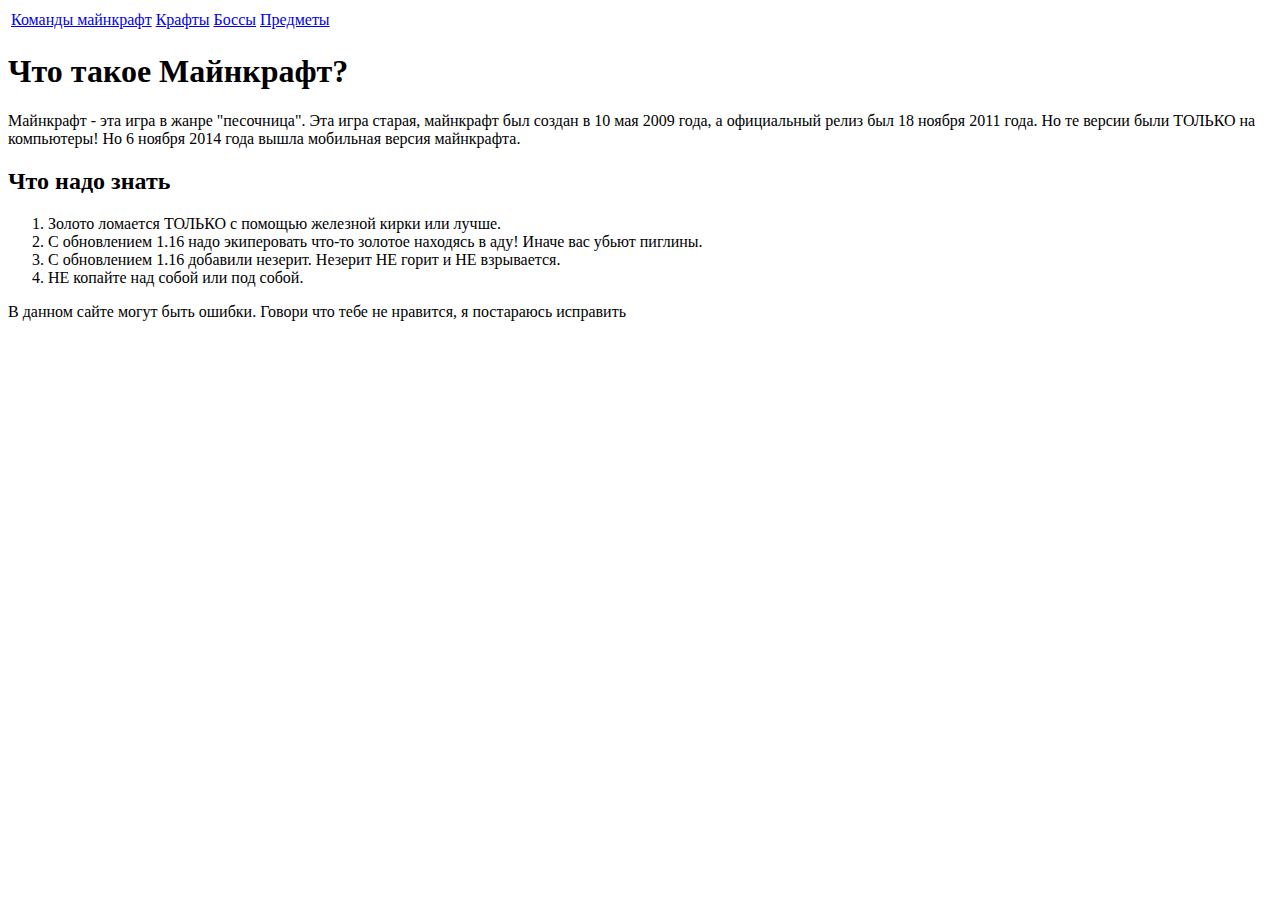
==== index.html @ 4076fb2a "Create index.html" ====
<html>
    <head>
        <title>Майнкрафт (1.13-1.16)</title>
    <link rel="stylesheet" href="style.css"/>
    </head>
    <body>
        <header>
            <table>
                <tr>
                    <td>
                        <a class="link-header" href="index2.html">Команды майнкрафт</a>
                    </td>
                    <td>
                        <a class="link-header" href="index3.html">Крафты</a>
                    </td>
                    <td>
                        <a class="link-header" href="index4.html">Боссы</a>
                    </td>
                    <td>
                        <a class="link-header" href="index5.html">Предметы</a>
                    </td>
                </tr>
            </table>
        </header>
        <main>
            <h1>Что такое Майнкрафт?</h1>
            <p>Майнкрафт - эта игра в жанре "песочница". Эта игра старая, майнкрафт был создан в 10 мая 2009 года, а официальный релиз был 18 ноября 2011 года. Но те версии были ТОЛЬКО на компьютеры! Но 6 ноября 2014 года вышла мобильная версия майнкрафта.</p>
            <h2>Что надо знать</h2>
            <ol>
                <li>Золото ломается ТОЛЬКО с помощью железной кирки или лучше.</li>
                <li>С обновлением 1.16 надо экиперовать что-то золотое находясь в аду! Иначе вас убьют пиглины.</li>
                <li>С обновлением 1.16 добавили незерит. Незерит НЕ горит и НЕ взрывается.</li>
                <li>НЕ копайте над собой или под собой.</li>
            </ol>
        </main>
        <footer>
            <p>В данном сайте могут быть ошибки. Говори что тебе не нравится, я постараюсь исправить</p>
        </footer>
    </body>
</html>
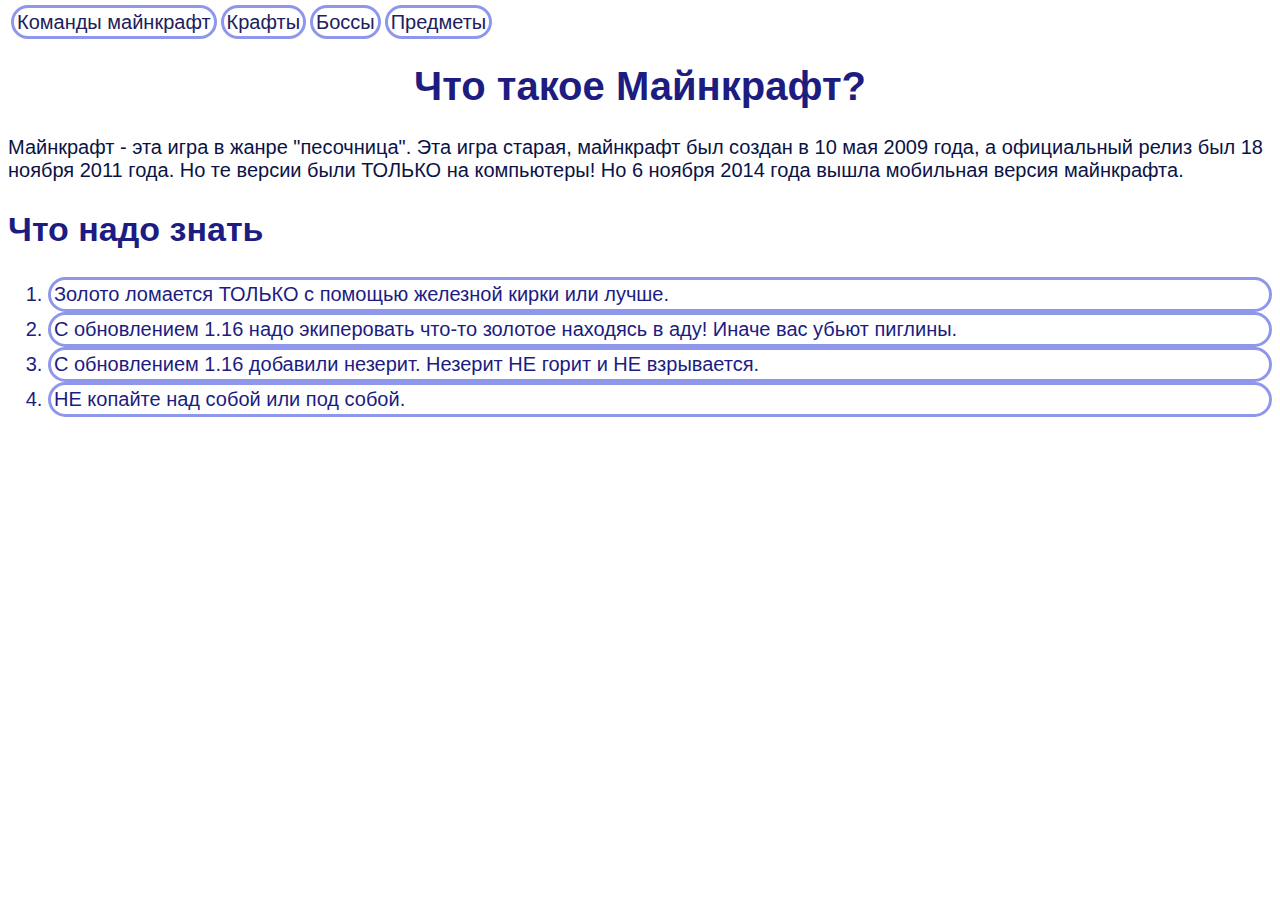
==== commit 6c5b79e7: "Update index.html" ====
--- a/index.html
+++ b/index.html
@@ -33,8 +33,5 @@
                 <li>НЕ копайте над собой или под собой.</li>
             </ol>
         </main>
-        <footer>
-            <p>В данном сайте могут быть ошибки. Говори что тебе не нравится, я постараюсь исправить</p>
-        </footer>
     </body>
 </html>
--- a/style.css
+++ b/style.css
@@ -0,0 +1,51 @@
+body {
+    font-family: sans-serif;
+}
+
+header a {
+    color: #20205C;
+    border: 3px solid #8E97EA;
+    border-radius: 100px;
+    text-decoration: none;
+    padding: 3px;
+    font-size: 20px;
+}
+
+p {
+    font-size: 20px;
+    color: #0A1346;
+}
+
+h1 {
+    text-align: center;
+    font-size: 40px;
+    color: #1c1c81;
+}
+
+h2 {
+    font-size: 34px;
+    color: #1c1c81;
+}
+
+ol {
+    font-size: 20px;
+}
+
+li {
+    border: 3px solid #8E97EA;
+    border-radius: 25px;
+    padding: 3px;
+    color: #1c1c81;
+}
+
+footer p {
+    color: #1c1c81;
+}
+
+footer {
+    padding: 10px;
+}
+
+footer img {
+    width: 120px;
+}
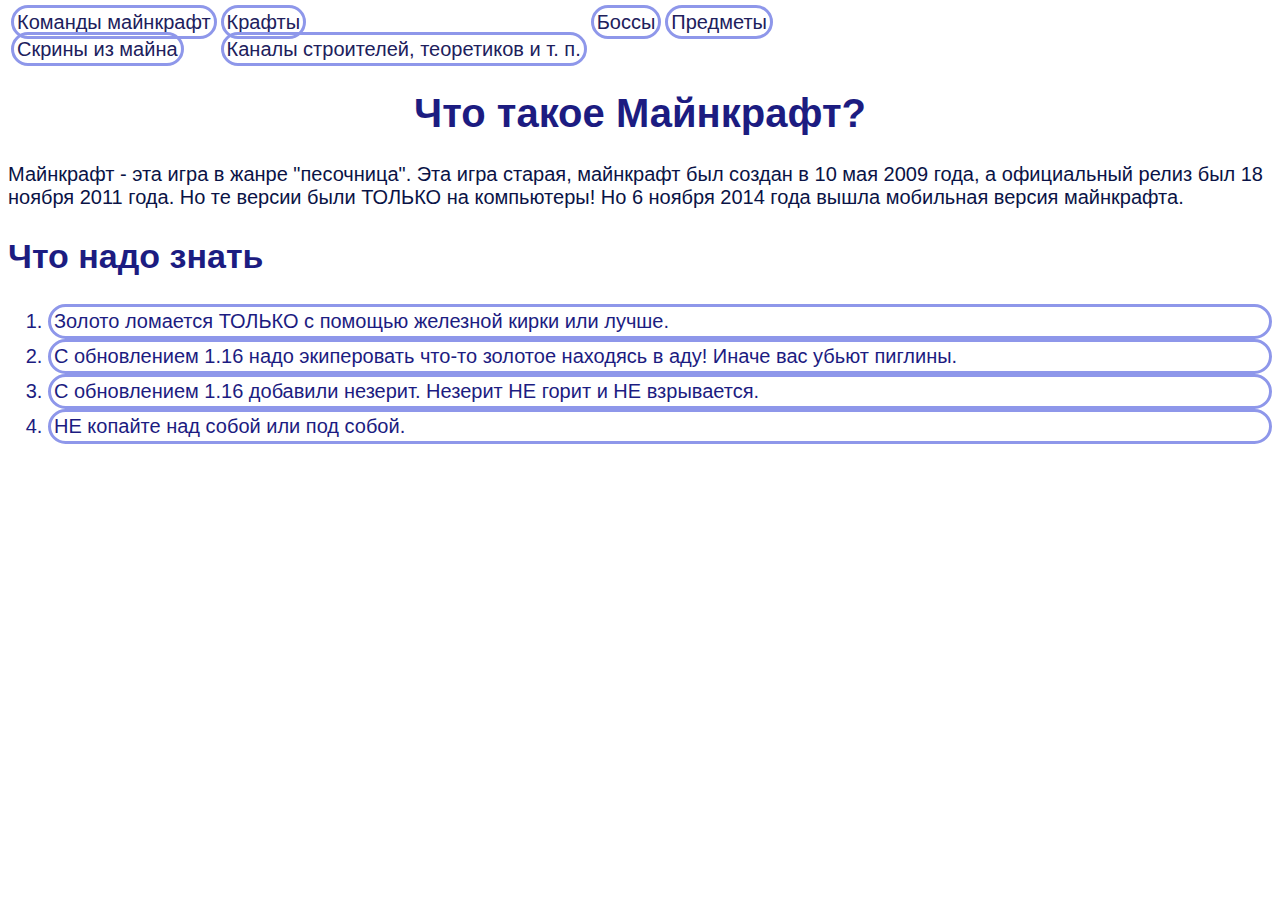
==== commit 19dac5ef: "Update index.html" ====
--- a/index.html
+++ b/index.html
@@ -20,6 +20,13 @@
                         <a class="link-header" href="index5.html">Предметы</a>
                     </td>
                 </tr>
+                <tr>
+                    <td>
+                        <a class="link-header" href="index6.html">Скрины из майна</a>
+                    </td>
+                    <td>
+                        <a class="link-header" href="index7.html">Каналы строителей, теоретиков и т. п.</a>
+                    </td>
             </table>
         </header>
         <main>
--- a/style.css
+++ b/style.css
@@ -37,15 +37,3 @@
     padding: 3px;
     color: #1c1c81;
 }
-
-footer p {
-    color: #1c1c81;
-}
-
-footer {
-    padding: 10px;
-}
-
-footer img {
-    width: 120px;
-}
